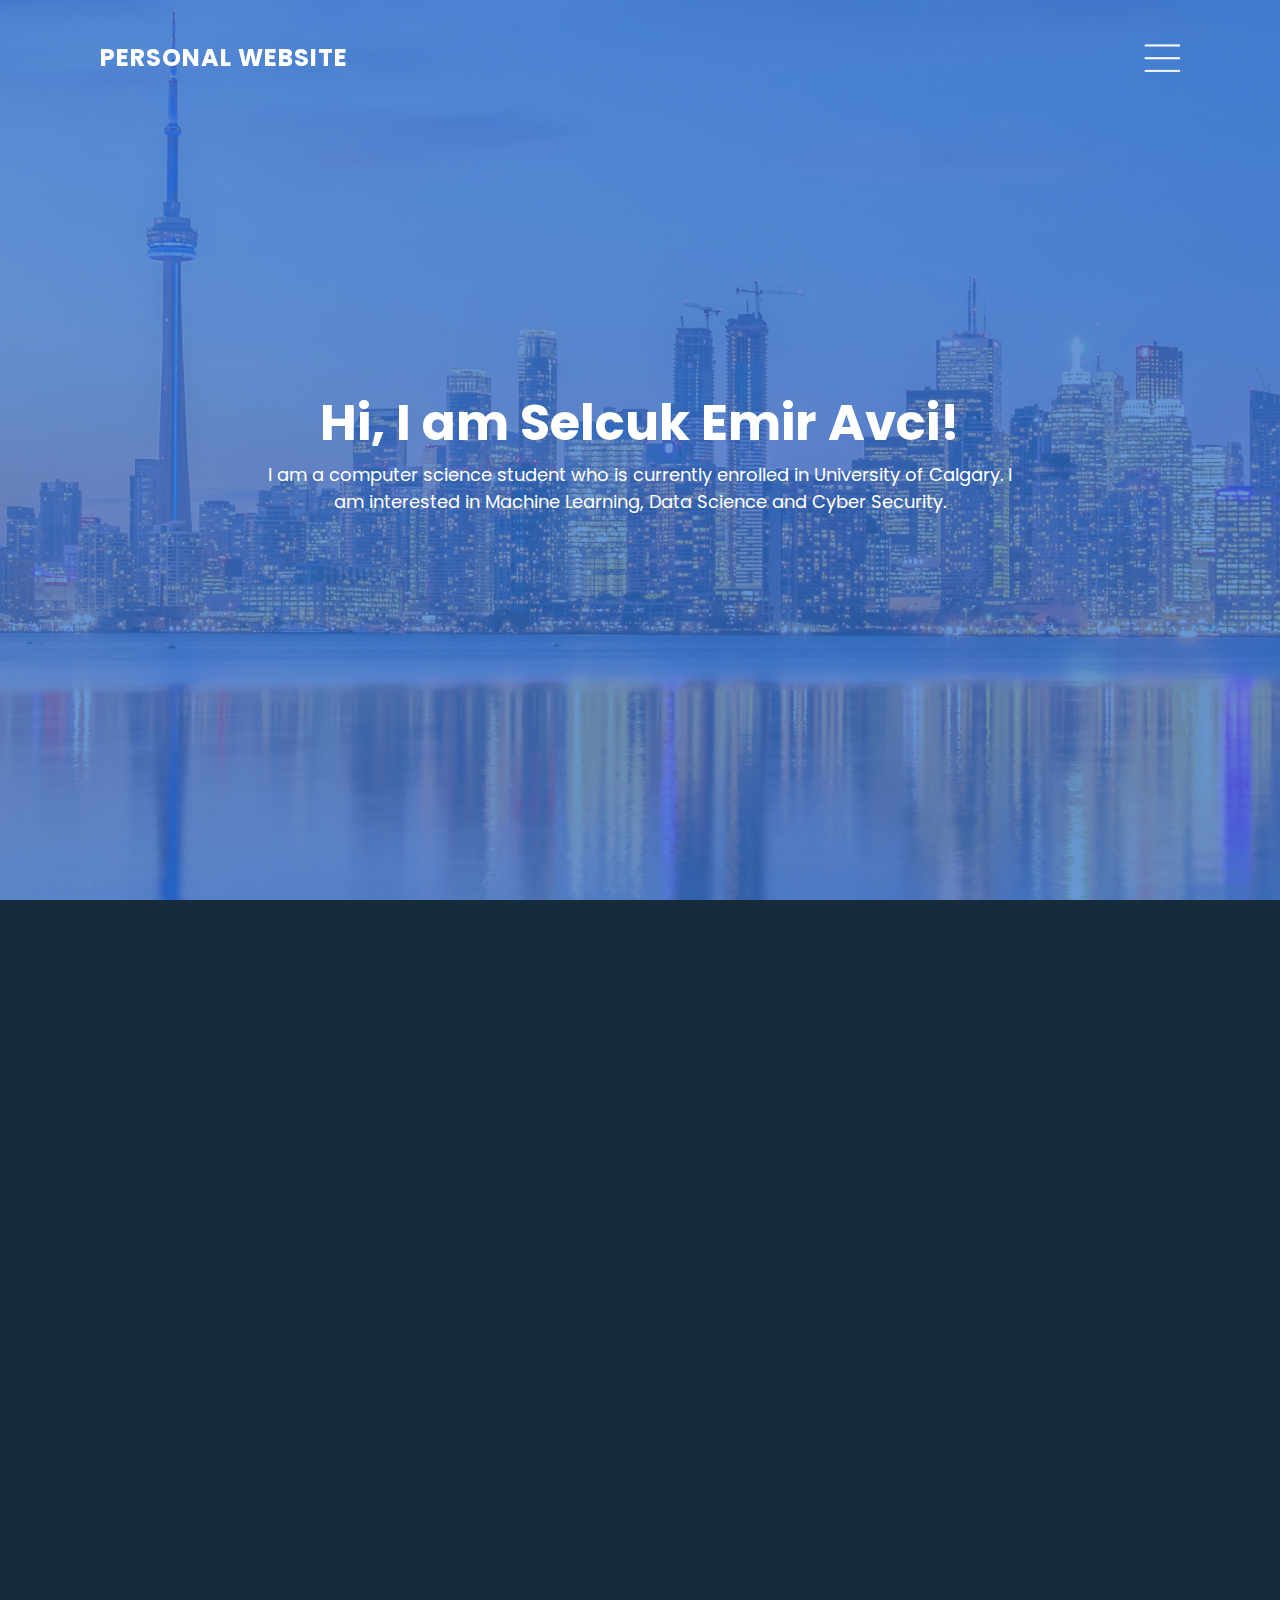
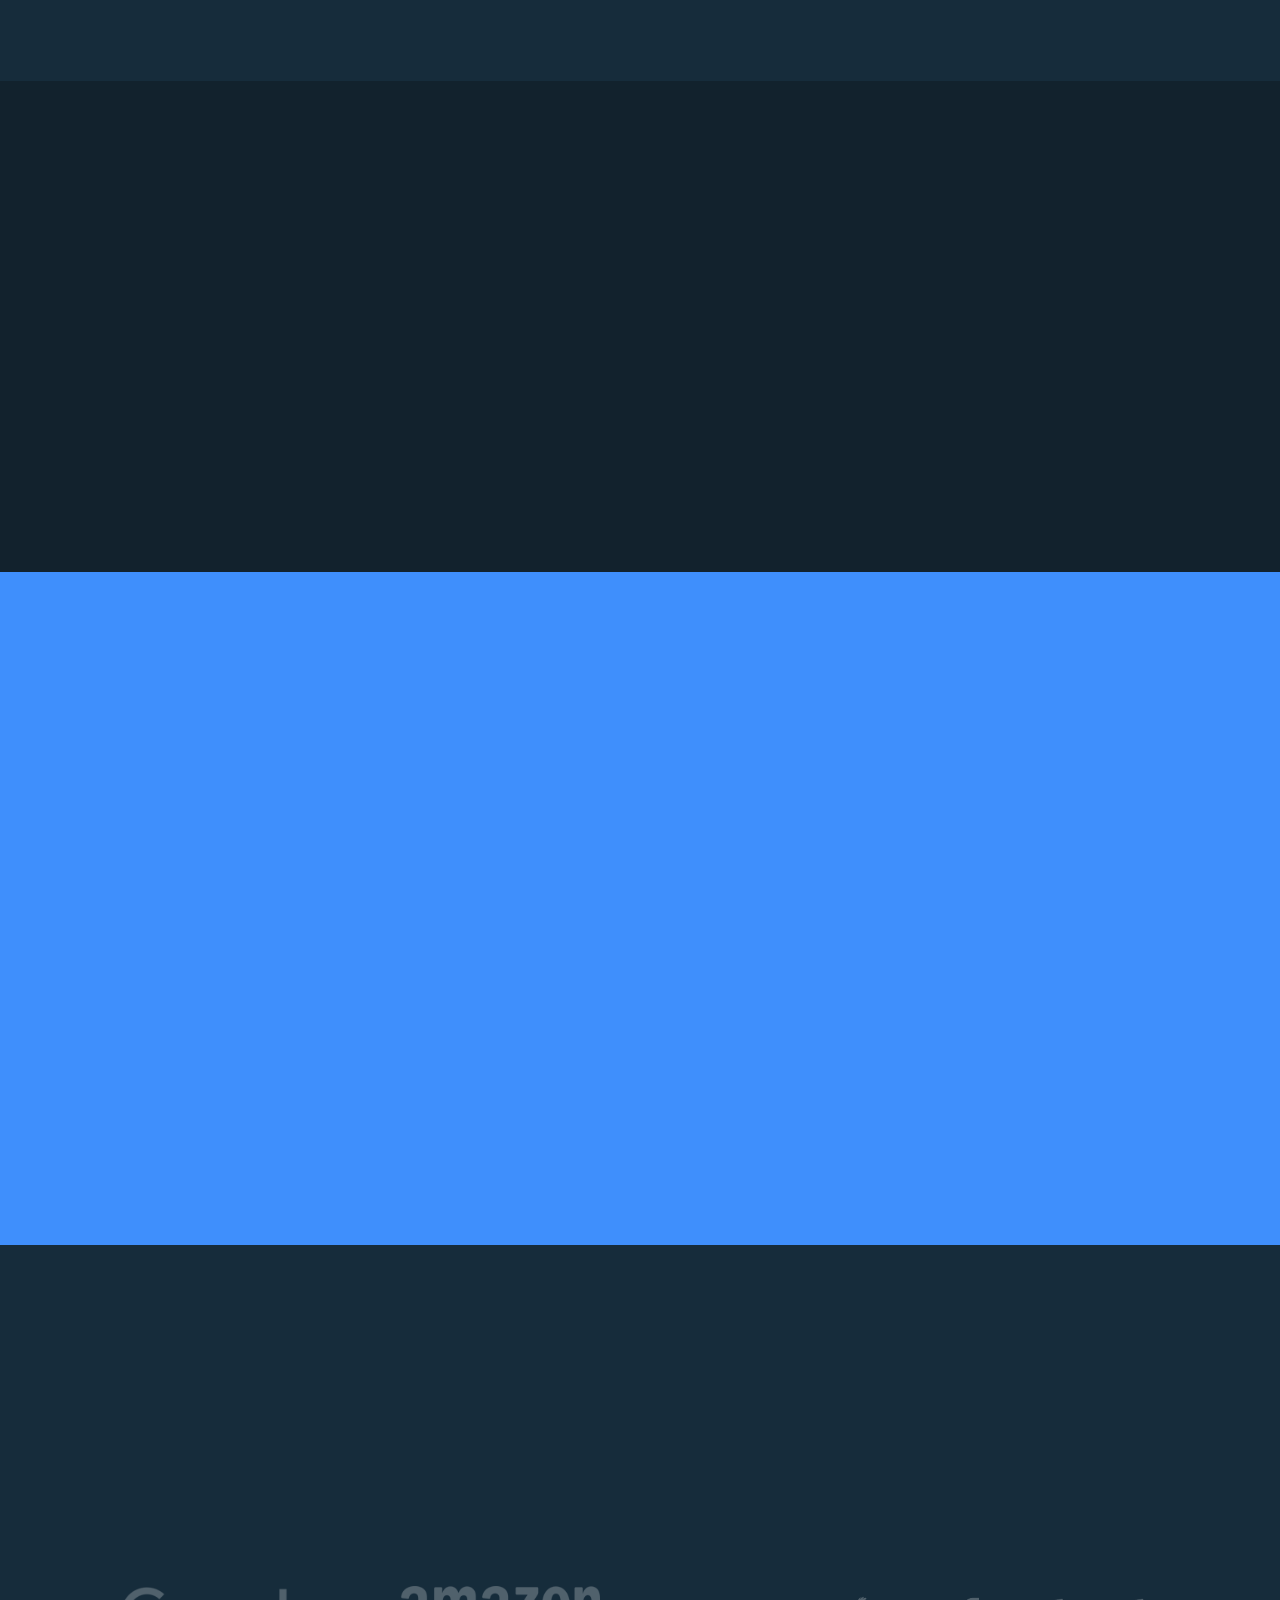
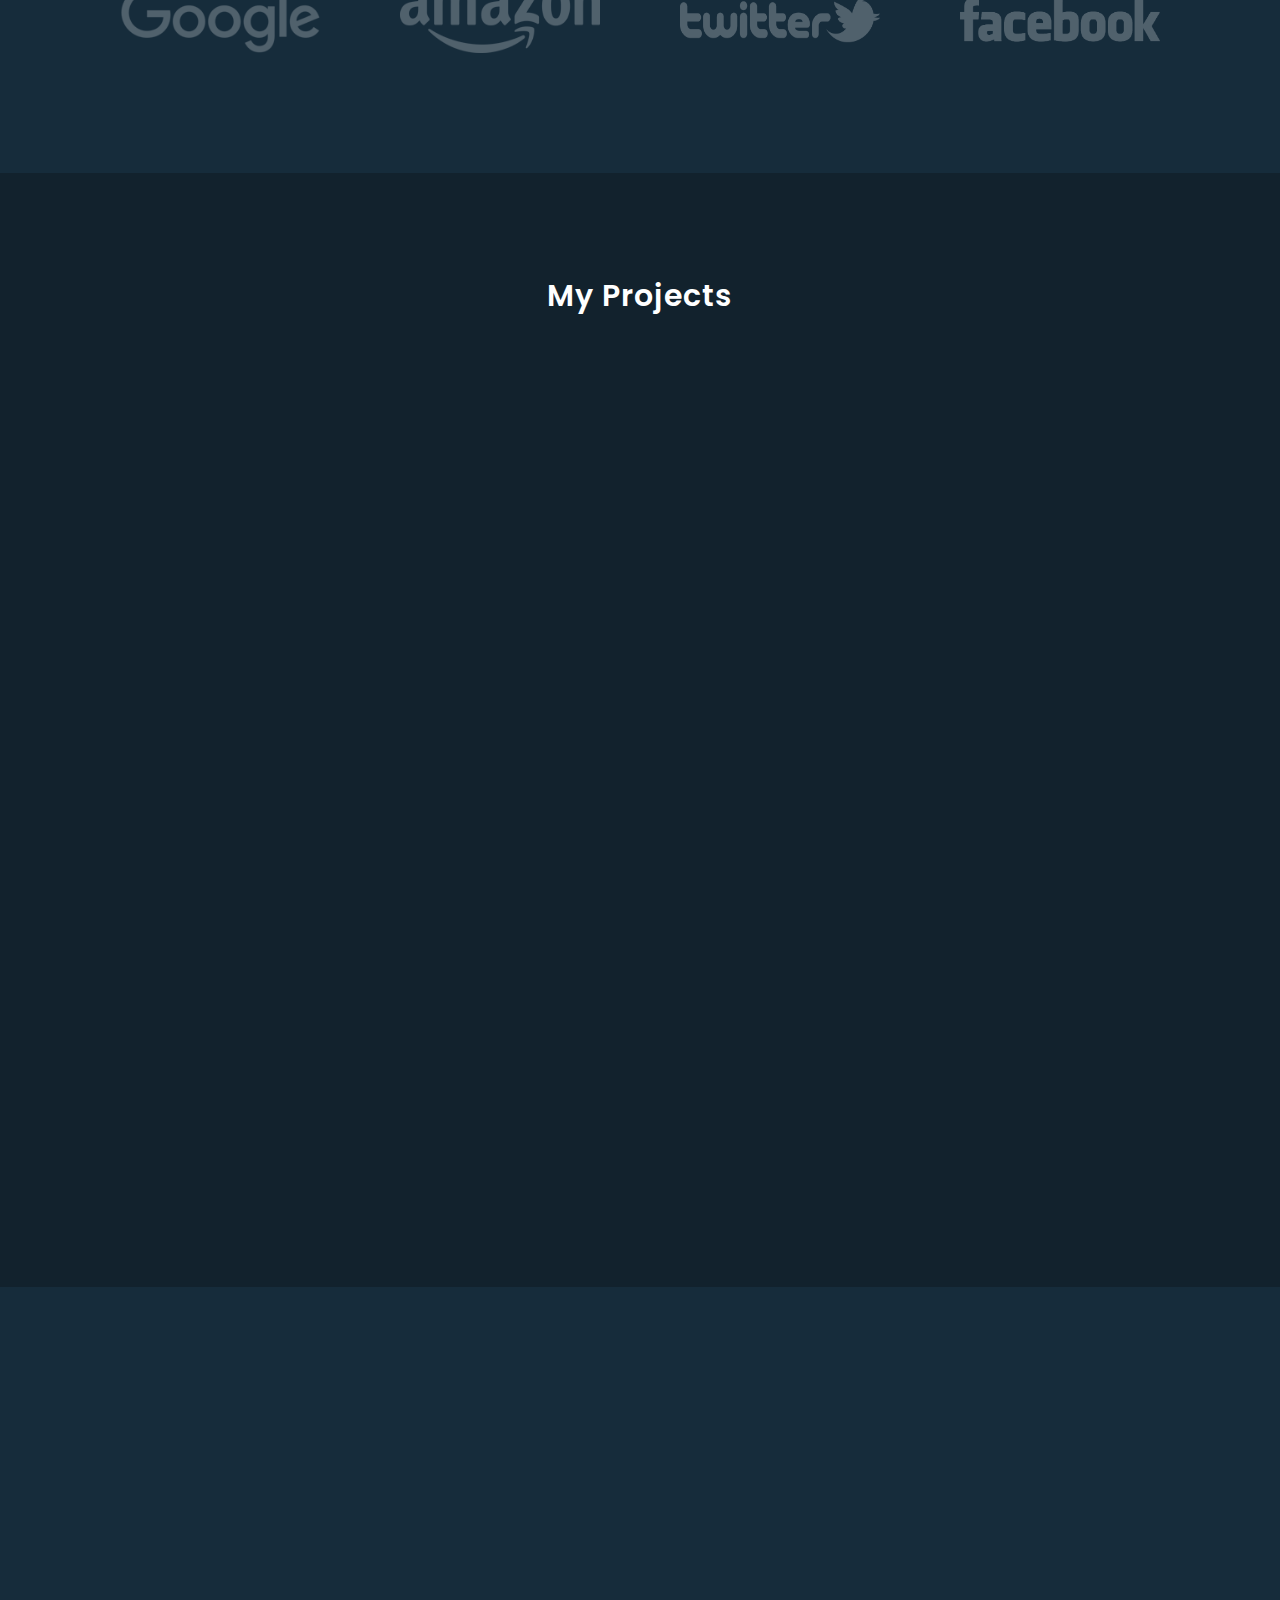
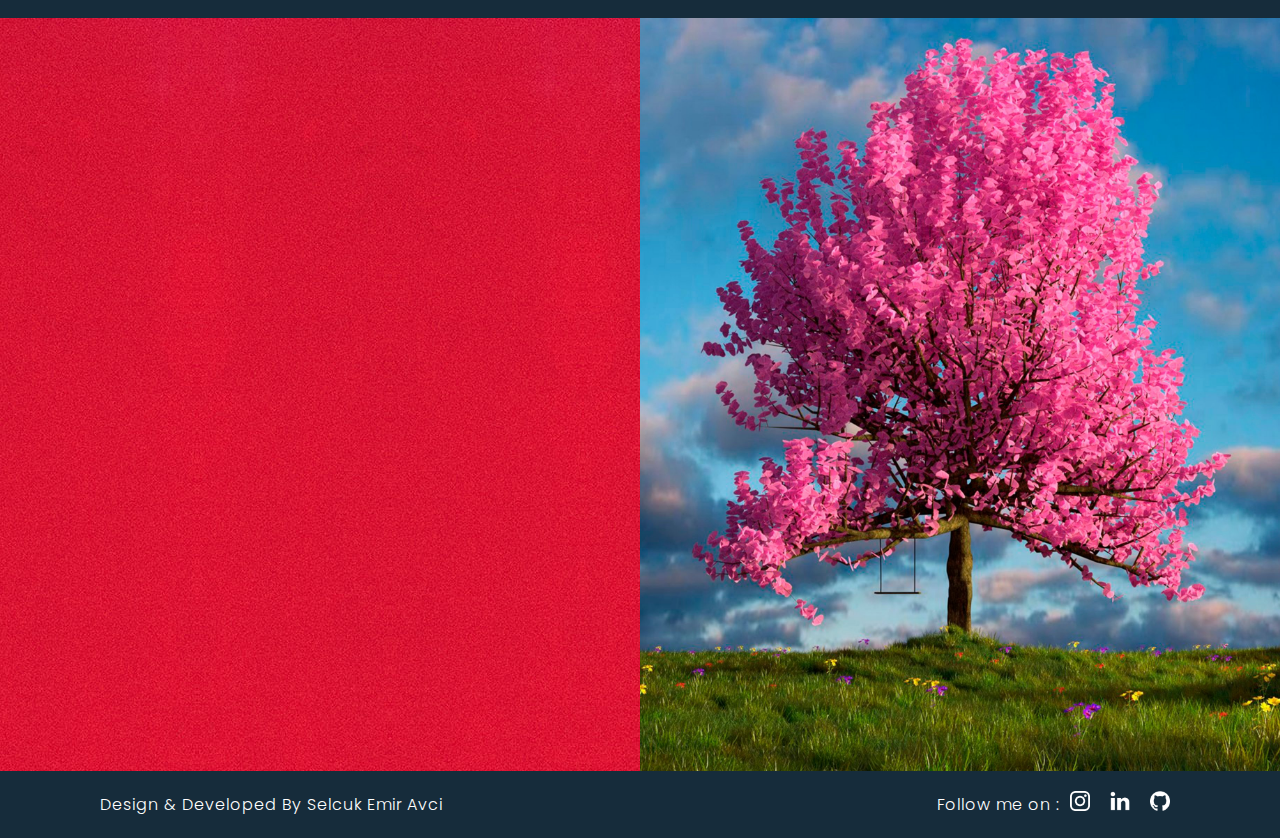
==== index.html @ d5ee976a "First commit" ====
<!DOCTYPE html>
<html lang="en">
<head>
  <meta charset="UTF-8">
  <meta name="viewport" content="width=device-width, initial-scale=1.0">
  <link rel="stylesheet" type="text/css" href="sal.css">
  <link rel="stylesheet" type="text/css" href="style.css">
  <title>Selcuk Emir Avci - Portfolio</title>
</head>
<body>
	<div class="wrapper">
		
		<!--  header -->
		<header>
			<a href="#home" class="logo">Personal Website</a>
			<div class="hlogo"></div>
			<div class="toggle" onclick="toggleClassName();"></div>
		</header>

		<!--  Sidebar -->
		<div class="sidebar">
			<ul>
				<li><a href="#home" onclick="toggleClassName();">Home</a></li>
				<li><a href="#about" onclick="toggleClassName();">About</a></li>
				<li><a href="#services" onclick="toggleClassName();">Services</a></li>
				<li><a href="#client" onclick="toggleClassName();">Interests</a></li>
				<li><a href="#testmonials" onclick="toggleClassName();">My Projects</a></li>
				<li><a href="#contact" onclick="toggleClassName();">Contact Me</a></li>
			</ul>
		</div>

		<!--  banner -->
		<div class="banner" id="home">
			<img src="images/toronto.jpg">
			<div class="content" data-sal="slide-left" data-sal-duration="500">
				<h2>Hi, I am Selcuk Emir Avci!</h2>
				<p>I am a computer science student who is currently enrolled in University of Calgary. I am interested in Machine Learning, Data Science and Cyber Security.</p>
			</div>
		</div>

		<!--  about -->
		<section class="about" id="about">
			<div class="contentBx" data-sal="slide-right" data-sal-duration="500">
				<h2 class="heading">About Me</h2>
				<p class="text">Hi! I am Selcuk Emir Avci and I enjoy working with technology. 
					I was born and raised in Istanbul/Turkey where I finished my primary school and middle school. 
					During my high school, I went to New Brunswick/Canada to finish my high school degree. 
					I am currently enrolled in University of Calgary, pursuing a Bachelor of Applied Science in Computer Science.
					<br><br>I am a person who sets high-goals and pursues them no matter what. I consider myself as creative, hard-worker and passionate. 
					My interest in Software Development started in 2016 when I decided to join a high school robotics
					competiton in Istanbul/Turkey.<br><br> Fast forward to this day, I am always trying to learn more to be a better Software Developer.
					 My goal is, creating easy/accessible solutions to make daily life easier!<br><br>
 				</p>
			</div>
			<div class="imgBx" data-sal="slide-left" data-sal-duration="500"></div>
		</section>


		<!--  service -->
		<section class="services" id="services">
			<h2 class="heading" data-sal="slide-right" data-sal-duration="500">My Services</h2>
			<p class="text" data-sal="slide-left" data-sal-duration="500">My Services include everything from Software Projects to Tutoring Services. You can be sure that you will be fully satisfied with my services. I am open for any new opportunites at the moment, my inbox is always open! Need something to be built or simply want to chat? Reach me out on social media or send me an  <a href="#contact" style="color: blue">email</a>.</p>
			<div class="container">
				<div class="serviceBx" data-sal="slide-right" data-sal-duration="500">
					<div>
						<img src="images/icon1.png">
						<h2>Design</h2>
					</div>
				</div>
				<div class="serviceBx" data-sal="slide-up" data-sal-duration="500">
					<div>
						<img src="images/icon2.png">
						<h2>Development</h2>
					</div>
				</div>
				<div class="serviceBx" data-sal="slide-left" data-sal-duration="500">
					<div>
						<img src="images/icon3.png">
						<h2>Success</h2>
					</div>
				</div>
			</div>
		</section>
		
		<!--  technologies -->
		<section class="technolgy">
			<div class="contentBx" data-sal="slide-right" data-sal-duration="500">
				<h2 class="heading">Technologies That I Use</h2>
				<p class="text">I commonly use Java and Python for my projects. However I also have knowledge of the following languages: R, CSS, HTML and Javascript! <br><br> Additional to that I have also worked in the following softwares:  Microsoft Excel, Tableau, Open Refine and RStudio.<br><br>I will make sure to use, best optional technology in your project! </p>
			</div>
			<div class="imgBx" data-sal="slide-left" data-sal-duration="500">
				<img src="images/tech.png">
			</div>
		</section>
		<!--  clients -->
		<section class="client" id="client">
			<h2 class="heading" data-sal="slide-right" data-sal-duration="500">My Personal Interests</h2>
			<p class="text" data-sal="slide-left" data-sal-duration="500"> Outside of work and school, I enjoy playing sports. Sports has played a big role in my life! I have played and participated in many different kind of sports since my childhood. Also, I love listening to music and meeting with friends! <br><br> I am currently interested in Machine Learning/AI, Data Science and Cyber Security.I want to work in one of these fields in big tech companies in the future, to make a change in the world!</p>
			<div class="imgBx">
				<img src="images/brand1.png">
				<img src="images/brand2.png">
				<img src="images/brand3.png">
				<img src="images/brand4.png">
			</div>
		</section>

		<!--  testimonials -->
		<section class="testimonials" id="testmonials">
			<h2 class="heading">My Projects</h2>
			<div class="container">
				<div class="contentBx" data-sal="slide-right" data-sal-duration="500">
					<div>
						<p>During my senior year in high school, I took place in a physics project where I completed my first real-world project. My high school had hydroponic/ garden towers; 
							however these towers had some issues with watering the plants. 
							Sometimes these towers wouldn't measure the water level right and it would cost the plants to die. 
							As a solution, I designed a self monitoring IoT plant watering system. This system had a digital screen , alarm system for low/high water levels and also an app that shows the water level with remote access. </p><br>
						<h3>Riverview High School 2019-2020</h3>
					</div>
				</div>
				<div class="contentBx" data-sal="slide-left" data-sal-duration="500">
					<div>
						<p>During the summer of my senior high school year, I executed a React.js website that generates emojis. It had a search engine where you can search any emoji and it would generate it for you! This website was also made for learning purposes.  </p><br>
						<h3>Summer 2019-2020</h3>
					</div>
				</div>
			</div>
		</section>

		<!--  contact -->
		<section class="contact">
			<div>
				<h2 class="heading" data-sal="slide-left" data-sal-duration="500">Contact Me</h2>
				<p class="text" data-sal="slide-right" data-sal-duration="500">Need anything built, want to work together or simply want to have a chat?<br><br> Drop me an e-mail at emiravc@gmail.com or simply fill out the form below and I will reply to you soon!
				</p>
			</div>
		</section>

		<section class="about" id="contact">
			<div class="contentBx redBg">
				<div class="form" data-sal="slide-right" data-sal-duration="500">
					<div class="inputBx">
						<input type="text" name="" placeholder="Full Name">
					</div>
					<div class="inputBx">
						<input type="text" name="" placeholder="Email Address">
					</div>
					<div class="inputBx">
						<input type="text" name="" placeholder="Mobile No.">
					</div>
					<div class="inputBx">
						<textarea placeholder="Write your message here..."></textarea>
					</div>
					<div class="inputBx">
						<input type="submit" value="Send" name="">
					</div>
				</div>
			</div>
			<div class="imgBx2"></div>
		</section>

		<!--  Footer -->
		<section class="footer">
			<p class="text">Design & Developed By Selcuk Emir Avci </p>
			<ul>
				<p class="text">Follow me on : </p>
				<li><a href="https://www.instagram.com/emr_avc/"><img src="images/instagram.png"></a></li>
				<li><a href="https://www.linkedin.com/in/selcukemiravci/"><img src="images/linkedin.png"></a></li>
				<li><a href="https://github.com/emiravc"><img src="images/github.png"></a></li>
			</ul>
		</section>

	</div>


	<script type="text/javascript" src="sal.js"></script>
	<script type="text/javascript">

		sal({
		  once: false,
		});

		function toggleClassName(){
			var sidebar = document.querySelector('.sidebar');
			var wrapper = document.querySelector('.wrapper');
			var toggle = document.querySelector('.toggle');
			sidebar.classList.toggle('active')
			wrapper.classList.toggle('active')
			toggle.classList.toggle('active')
		}

		window.addEventListener('scroll', function(){
			var header = document.querySelector('header');
			header.classList.toggle("sticky", window.scrollY > 0 )
		})
	</script>
</body>
</html>
---- sal.css ----
[data-sal]{transition-duration:.2s;transition-duration:var(--sal-duration,.2s);transition-delay:0s;transition-delay:var(--sal-delay,0s);transition-timing-function:ease;transition-timing-function:var(--sal-easing,ease)}[data-sal][data-sal-duration="200"]{transition-duration:.2s}[data-sal][data-sal-duration="250"]{transition-duration:.25s}[data-sal][data-sal-duration="300"]{transition-duration:.3s}[data-sal][data-sal-duration="350"]{transition-duration:.35s}[data-sal][data-sal-duration="400"]{transition-duration:.4s}[data-sal][data-sal-duration="450"]{transition-duration:.45s}[data-sal][data-sal-duration="500"]{transition-duration:.5s}[data-sal][data-sal-duration="550"]{transition-duration:.55s}[data-sal][data-sal-duration="600"]{transition-duration:.6s}[data-sal][data-sal-duration="650"]{transition-duration:.65s}[data-sal][data-sal-duration="700"]{transition-duration:.7s}[data-sal][data-sal-duration="750"]{transition-duration:.75s}[data-sal][data-sal-duration="800"]{transition-duration:.8s}[data-sal][data-sal-duration="850"]{transition-duration:.85s}[data-sal][data-sal-duration="900"]{transition-duration:.9s}[data-sal][data-sal-duration="950"]{transition-duration:.95s}[data-sal][data-sal-duration="1000"]{transition-duration:1s}[data-sal][data-sal-duration="1050"]{transition-duration:1.05s}[data-sal][data-sal-duration="1100"]{transition-duration:1.1s}[data-sal][data-sal-duration="1150"]{transition-duration:1.15s}[data-sal][data-sal-duration="1200"]{transition-duration:1.2s}[data-sal][data-sal-duration="1250"]{transition-duration:1.25s}[data-sal][data-sal-duration="1300"]{transition-duration:1.3s}[data-sal][data-sal-duration="1350"]{transition-duration:1.35s}[data-sal][data-sal-duration="1400"]{transition-duration:1.4s}[data-sal][data-sal-duration="1450"]{transition-duration:1.45s}[data-sal][data-sal-duration="1500"]{transition-duration:1.5s}[data-sal][data-sal-duration="1550"]{transition-duration:1.55s}[data-sal][data-sal-duration="1600"]{transition-duration:1.6s}[data-sal][data-sal-duration="1650"]{transition-duration:1.65s}[data-sal][data-sal-duration="1700"]{transition-duration:1.7s}[data-sal][data-sal-duration="1750"]{transition-duration:1.75s}[data-sal][data-sal-duration="1800"]{transition-duration:1.8s}[data-sal][data-sal-duration="1850"]{transition-duration:1.85s}[data-sal][data-sal-duration="1900"]{transition-duration:1.9s}[data-sal][data-sal-duration="1950"]{transition-duration:1.95s}[data-sal][data-sal-duration="2000"]{transition-duration:2s}[data-sal][data-sal-delay="50"]{transition-delay:.05s}[data-sal][data-sal-delay="100"]{transition-delay:.1s}[data-sal][data-sal-delay="150"]{transition-delay:.15s}[data-sal][data-sal-delay="200"]{transition-delay:.2s}[data-sal][data-sal-delay="250"]{transition-delay:.25s}[data-sal][data-sal-delay="300"]{transition-delay:.3s}[data-sal][data-sal-delay="350"]{transition-delay:.35s}[data-sal][data-sal-delay="400"]{transition-delay:.4s}[data-sal][data-sal-delay="450"]{transition-delay:.45s}[data-sal][data-sal-delay="500"]{transition-delay:.5s}[data-sal][data-sal-delay="550"]{transition-delay:.55s}[data-sal][data-sal-delay="600"]{transition-delay:.6s}[data-sal][data-sal-delay="650"]{transition-delay:.65s}[data-sal][data-sal-delay="700"]{transition-delay:.7s}[data-sal][data-sal-delay="750"]{transition-delay:.75s}[data-sal][data-sal-delay="800"]{transition-delay:.8s}[data-sal][data-sal-delay="850"]{transition-delay:.85s}[data-sal][data-sal-delay="900"]{transition-delay:.9s}[data-sal][data-sal-delay="950"]{transition-delay:.95s}[data-sal][data-sal-delay="1000"]{transition-delay:1s}[data-sal][data-sal-easing=linear]{transition-timing-function:linear}[data-sal][data-sal-easing=ease]{transition-timing-function:ease}[data-sal][data-sal-easing=ease-in]{transition-timing-function:ease-in}[data-sal][data-sal-easing=ease-out]{transition-timing-function:ease-out}[data-sal][data-sal-easing=ease-in-out]{transition-timing-function:ease-in-out}[data-sal][data-sal-easing=ease-in-cubic]{transition-timing-function:cubic-bezier(.55,.055,.675,.19)}[data-sal][data-sal-easing=ease-out-cubic]{transition-timing-function:cubic-bezier(.215,.61,.355,1)}[data-sal][data-sal-easing=ease-in-out-cubic]{transition-timing-function:cubic-bezier(.645,.045,.355,1)}[data-sal][data-sal-easing=ease-in-circ]{transition-timing-function:cubic-bezier(.6,.04,.98,.335)}[data-sal][data-sal-easing=ease-out-circ]{transition-timing-function:cubic-bezier(.075,.82,.165,1)}[data-sal][data-sal-easing=ease-in-out-circ]{transition-timing-function:cubic-bezier(.785,.135,.15,.86)}[data-sal][data-sal-easing=ease-in-expo]{transition-timing-function:cubic-bezier(.95,.05,.795,.035)}[data-sal][data-sal-easing=ease-out-expo]{transition-timing-function:cubic-bezier(.19,1,.22,1)}[data-sal][data-sal-easing=ease-in-out-expo]{transition-timing-function:cubic-bezier(1,0,0,1)}[data-sal][data-sal-easing=ease-in-quad]{transition-timing-function:cubic-bezier(.55,.085,.68,.53)}[data-sal][data-sal-easing=ease-out-quad]{transition-timing-function:cubic-bezier(.25,.46,.45,.94)}[data-sal][data-sal-easing=ease-in-out-quad]{transition-timing-function:cubic-bezier(.455,.03,.515,.955)}[data-sal][data-sal-easing=ease-in-quart]{transition-timing-function:cubic-bezier(.895,.03,.685,.22)}[data-sal][data-sal-easing=ease-out-quart]{transition-timing-function:cubic-bezier(.165,.84,.44,1)}[data-sal][data-sal-easing=ease-in-out-quart]{transition-timing-function:cubic-bezier(.77,0,.175,1)}[data-sal][data-sal-easing=ease-in-quint]{transition-timing-function:cubic-bezier(.755,.05,.855,.06)}[data-sal][data-sal-easing=ease-out-quint]{transition-timing-function:cubic-bezier(.23,1,.32,1)}[data-sal][data-sal-easing=ease-in-out-quint]{transition-timing-function:cubic-bezier(.86,0,.07,1)}[data-sal][data-sal-easing=ease-in-sine]{transition-timing-function:cubic-bezier(.47,0,.745,.715)}[data-sal][data-sal-easing=ease-out-sine]{transition-timing-function:cubic-bezier(.39,.575,.565,1)}[data-sal][data-sal-easing=ease-in-out-sine]{transition-timing-function:cubic-bezier(.445,.05,.55,.95)}[data-sal][data-sal-easing=ease-in-back]{transition-timing-function:cubic-bezier(.6,-.28,.735,.045)}[data-sal][data-sal-easing=ease-out-back]{transition-timing-function:cubic-bezier(.175,.885,.32,1.275)}[data-sal][data-sal-easing=ease-in-out-back]{transition-timing-function:cubic-bezier(.68,-.55,.265,1.55)}[data-sal|=fade]{opacity:0;transition-property:opacity}[data-sal|=fade].sal-animate,body.sal-disabled [data-sal|=fade]{opacity:1}[data-sal|=slide]{opacity:0;transition-property:opacity,transform}[data-sal=slide-up]{transform:translateY(20%)}[data-sal=slide-down]{transform:translateY(-20%)}[data-sal=slide-left]{transform:translateX(20%)}[data-sal=slide-right]{transform:translateX(-20%)}[data-sal|=slide].sal-animate,body.sal-disabled [data-sal|=slide]{opacity:1;transform:none}[data-sal|=zoom]{opacity:0;transition-property:opacity,transform}[data-sal=zoom-in]{transform:scale(.5)}[data-sal=zoom-out]{transform:scale(1.1)}[data-sal|=zoom].sal-animate,body.sal-disabled [data-sal|=zoom]{opacity:1;transform:none}[data-sal|=flip]{-webkit-backface-visibility:hidden;backface-visibility:hidden;transition-property:transform}[data-sal=flip-left]{transform:perspective(2000px) rotateY(-91deg)}[data-sal=flip-right]{transform:perspective(2000px) rotateY(91deg)}[data-sal=flip-up]{transform:perspective(2000px) rotateX(-91deg)}[data-sal=flip-down]{transform:perspective(2000px) rotateX(91deg)}[data-sal|=flip].sal-animate,body.sal-disabled [data-sal|=flip]{transform:none}

/*# sourceMappingURL=sal.css.map*/
---- style.css ----
@import url('https://fonts.googleapis.com/css2?family=Poppins:wght@200;300;400;500;600;700;800;900&display=swap');
*
{
	margin: 0;
	padding: 0;
	box-sizing: border-box;
	scroll-behavior: smooth;
	font-family: 'Poppins', sans-serif;
}
body
{
	background: #12222d;
	height: 1000px;
	overflow-x: hidden;
}
.wrapper
{
	position: relative;
	transition: 0.5s;
	left: 0;
}
.wrapper.active
{
	left: -400px;
}
header
{
	position: fixed;
	top: 0;
	left: 0;
	width: 100%;
	padding: 40px 100px;
	display: flex;
	justify-content: space-between;
	align-items: center;
	z-index: 10000;
	transition: 0.5s;
}
header.sticky
{
	padding: 20px 100px;
	background: #162c3b;
}
header .logo
{
	color: #fff;
	text-decoration: none;
	font-size: 24px;
	text-transform: uppercase;
	font-weight: 700;
	letter-spacing: 1px;
 }
header .toggle
{
	position: relative;
	width: 36px;
	height: 28px;
	background: url(images/toggle.png);
	background-size: cover;
	cursor: pointer;
}
header .toggle.active
{
	background: url(images/close.png);
	background-size: cover;
}
.banner
{
	position: relative;
	width: 100%;
	height: 100vh;
	display: flex;
	justify-content: center;
	align-items: center;
	background: #3475ca;
}
.banner img
{
	position: absolute;
	top: 0;
	left: 0;
	width: 100%;
	height: 100%;
	object-fit: cover;
	opacity: 0.25;
}
.banner .content
{
	position: relative;
	max-width: 750px;
	text-align: center;
}
.banner .content h2
{
	font-size: 50px;
	color: #fff;
}
.banner .content p
{
	font-size: 18px;
	color: #fff;
}
.sidebar
{
	position: fixed;
	right: -400px;
	top: 0;
	width: 400px;
	height: 100%;
	background: #12222d;
	display: flex;
	justify-content: center;
	align-items: center;
	z-index: 100;
	transition: 0.5s;
}
.sidebar.active
{
	right: 0;
}
.sidebar ul
{
	position: relative;
	display: flex;
	flex-direction: column;
}
.sidebar ul li
{
	list-style: none;
	margin: 5px 0;
}
.sidebar ul li a
{
	color: #fff;
	font-size: 30px;
	font-weight: 400;
	text-decoration: none;
}
.sidebar ul li a:hover
{
	color: #3f8ffc;
}
.about
{
	position: relative;
	width: 100%;
	background: #162c3b;
	display: flex;
}
.about .contentBx
{
	background: #162c3b;
	padding: 100px;
	width: 50%;
}
.heading
{
	position: relative;
	color: #fff;
	font-size: 30px;
	font-weight: 600;
	letter-spacing: 1px;
	margin-bottom: 10px;
}
.text
{
	position: relative;
	color: #fff;
	font-size: 16px;
	font-weight: 300;
	letter-spacing: 1px;
}
.about .imgBx
{
	position: relative;
	width: 50%;
	background-image: url(images/window.jpg);
	background-size: cover;
	background-position: center; 
}
.services
{
	position: relative;
	background: #12222d;
	text-align: center;
	padding: 100px;
}
.container
{
	width: 100%;
	display: flex;
	justify-content: space-between;
	align-items: center;
	flex-wrap: wrap;
	margin-top: 60px;
}
.container .serviceBx
{
	position: relative;
	background: #fff;
	width: 350px;
	height: 400px;
	display: flex;
	justify-content: center;
	align-items: center;
	z-index: 1000;
}
.container .serviceBx img
{
	max-width: 100px;
}
.container .serviceBx h2
{
	font-weight: 500px;
	font-size: 20px;
	letter-spacing: 1px;
}
.technolgy
{
	position: relative;
	background: #3f8ffc;
	width: 100%;
	padding: 100px;
	padding-top: 300px;
	margin-top: -300px;
	display: flex;
	justify-content: space-between;
	align-items: center;
}
.technolgy .contentBx
{
	position: relative;
	max-width: 800px;
}
.technolgy .imgBx
{
	position: relative;
	max-width: 250px;
}
.technolgy .imgBx img
{
	max-width: 100%;
	filter: invert(1);
}
.client
{
	position: relative;
	padding: 100px;
	background: #162c3b;
	text-align: center;
}
.client .imgBx
{
	display: flex;
	justify-content: space-between;
	text-align: center;
	flex-wrap: wrap;
	margin-top: 40px;
}
.client .imgBx img
{
	display: inline-block;
	position: relative;
	max-width: 200px;
	margin: 20px;
	opacity: 0.25;
	cursor: pointer;
}
.client .imgBx img:hover
{
	opacity: 1;
}
.testimonials
{
	position: relative;
	padding: 100px;
	background: #12222d;
	text-align: center;
}
.testimonials .container
{
	display: flex;
	justify-content: center;
	align-items: center;
	margin: 40px;
	flex-wrap: wrap;
}
.testimonials .container .contentBx
{
	position: relative;
	background: #fff;
	padding: 60px 50px;
	margin: 10px;
	width: 540px;
	text-align: left;
	display: flex;
	justify-content: center;
	align-items: center;
}
.testimonials .container .contentBx p
{
	font-style: italic;
}
.testimonials .container .contentBx h3
{
	width: 100%;	
	text-align: right;
	font-weight: 500;
	color: #3f8ffc;
}
.contact
{
	position: relative;
	padding: 100px;
	text-align: center;
	background: #162c3b;
}
.about .imgBx2
{
	position: relative;
	width: 50%;
	background-image: url(images/pink.jpg);
	background-size: cover;
	background-position: center; 
}
.redBg
{
	background-image: url(images/red.jpg) !important;
	background-size: cover;
	background-position: center; 
}
.form
{
	position: relative;
}
.form .inputBx
{
	margin-bottom: 40px;
}
.form .inputBx input
{
	width: 100%;
	background: transparent;
	box-shadow: none;
	border: none;
	outline: none;
	padding: 10px 0;
	font-size: 18px;
	font-weight: 300;
	color: #fff;
	border-bottom: 2px solid #fff;
}
.form .inputBx input::placeholder,
.form .inputBx textarea::placeholder
{
	color: #fff;
}
.form .inputBx textarea
{
	width: 100%;
	background: transparent;
	box-shadow: none;
	border: none;
	outline: none;
	padding: 10px 0;
	font-size: 18px;
	font-weight: 300;
	color: #fff;
	min-height: 150px;
	border-bottom: 2px solid #fff;
}
.form .inputBx input[type="submit"]
{
	width: 150px;
	background: #fff;
	color: #111;
	cursor: pointer;
	font-weight: 400;
}
.footer
{
	position: relative;
	background: #162c3b;
	padding: 20px 100px;
	display: flex;
	justify-content: space-between;
	align-items: center;
}

.footer ul
{
	display: flex;
	justify-content: center;
	align-items: center;
}
.footer ul li
{
	list-style: none;
}
.footer ul li a
{
	text-decoration: none;
	display: inline-block;
	margin: 0 10px;
}
.footer ul li a img
{
	max-width: 20px;
	filter: invert(1);
}
@media (max-width: 991px)
{
	header,
	header.sticky
	{
    	padding: 20px 50px;
	}
	.sidebar ul li a
	{
	    font-size: 24px;
	}
	.banner
	{
    	padding: 50px;
	}
	.banner .content h2
	{
	    font-size: 36px;
	}
	.banner .content p
	{
	    font-size: 16px;
	}
	.about
	{
	    flex-direction: column;
	}
	.about .contentBx
	{
	    background: #162c3b;
	    padding: 50px;
	    width: 100%;
	}
	.about .imgBx
	{
	    min-height: 400px;
	    width: 100%;
	}
	.services
	{
	    padding: 50px;
	}
	.container
	{
	    justify-content: center;
	    margin-top: 20px;
	}
	.container .serviceBx
	{
	    width: 300px;
	    height: 300px;
	    margin: 20px;
	}
	.technology
	{
	    padding: 50px;
	    padding-top: 300px;
	    margin-top: -300px;
	    justify-content: center;
	    flex-direction: column;
	}
	.technology .imgBx
	{
	    margin-top: 40px;
	}
	.interests
	{
	    padding: 50px;
	}
	.interests .imgBx
	{
    	justify-content: center;
	}
	.testimonials
	{
	    padding: 50px;
	}
	.testimonials .container
	{
	    margin: 0;
	}
	.testimonials .container .contentBx
	{
	    padding: 40px 30px;
	}
	.contact
	{
	    padding: 50px;
	}
	.footer
	{
	    padding: 20px 50px;
	    flex-direction: column;
	    justify-content: center;
	    align-items: center;
	}
	.footer p
	{
		text-align: center;
	}
	.footer ul
	{
	    margin-top: 20px;
	}
}
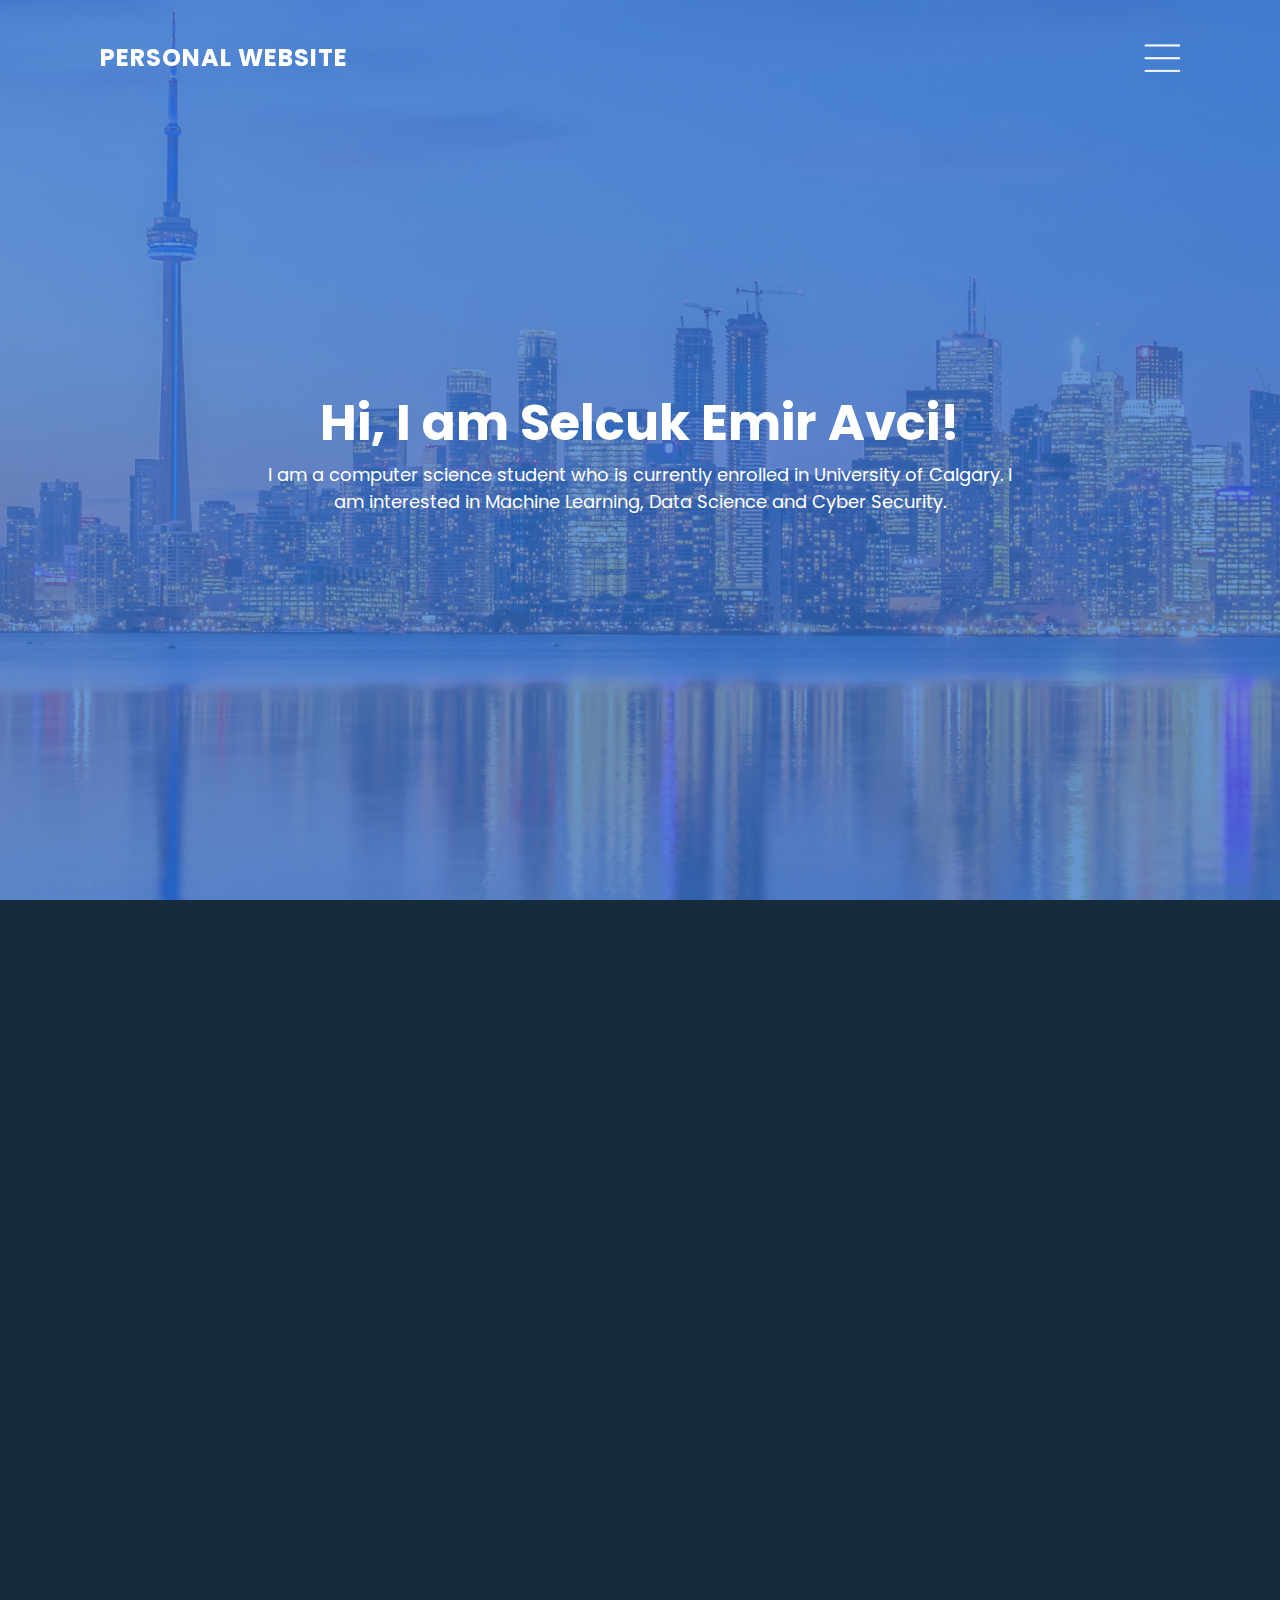
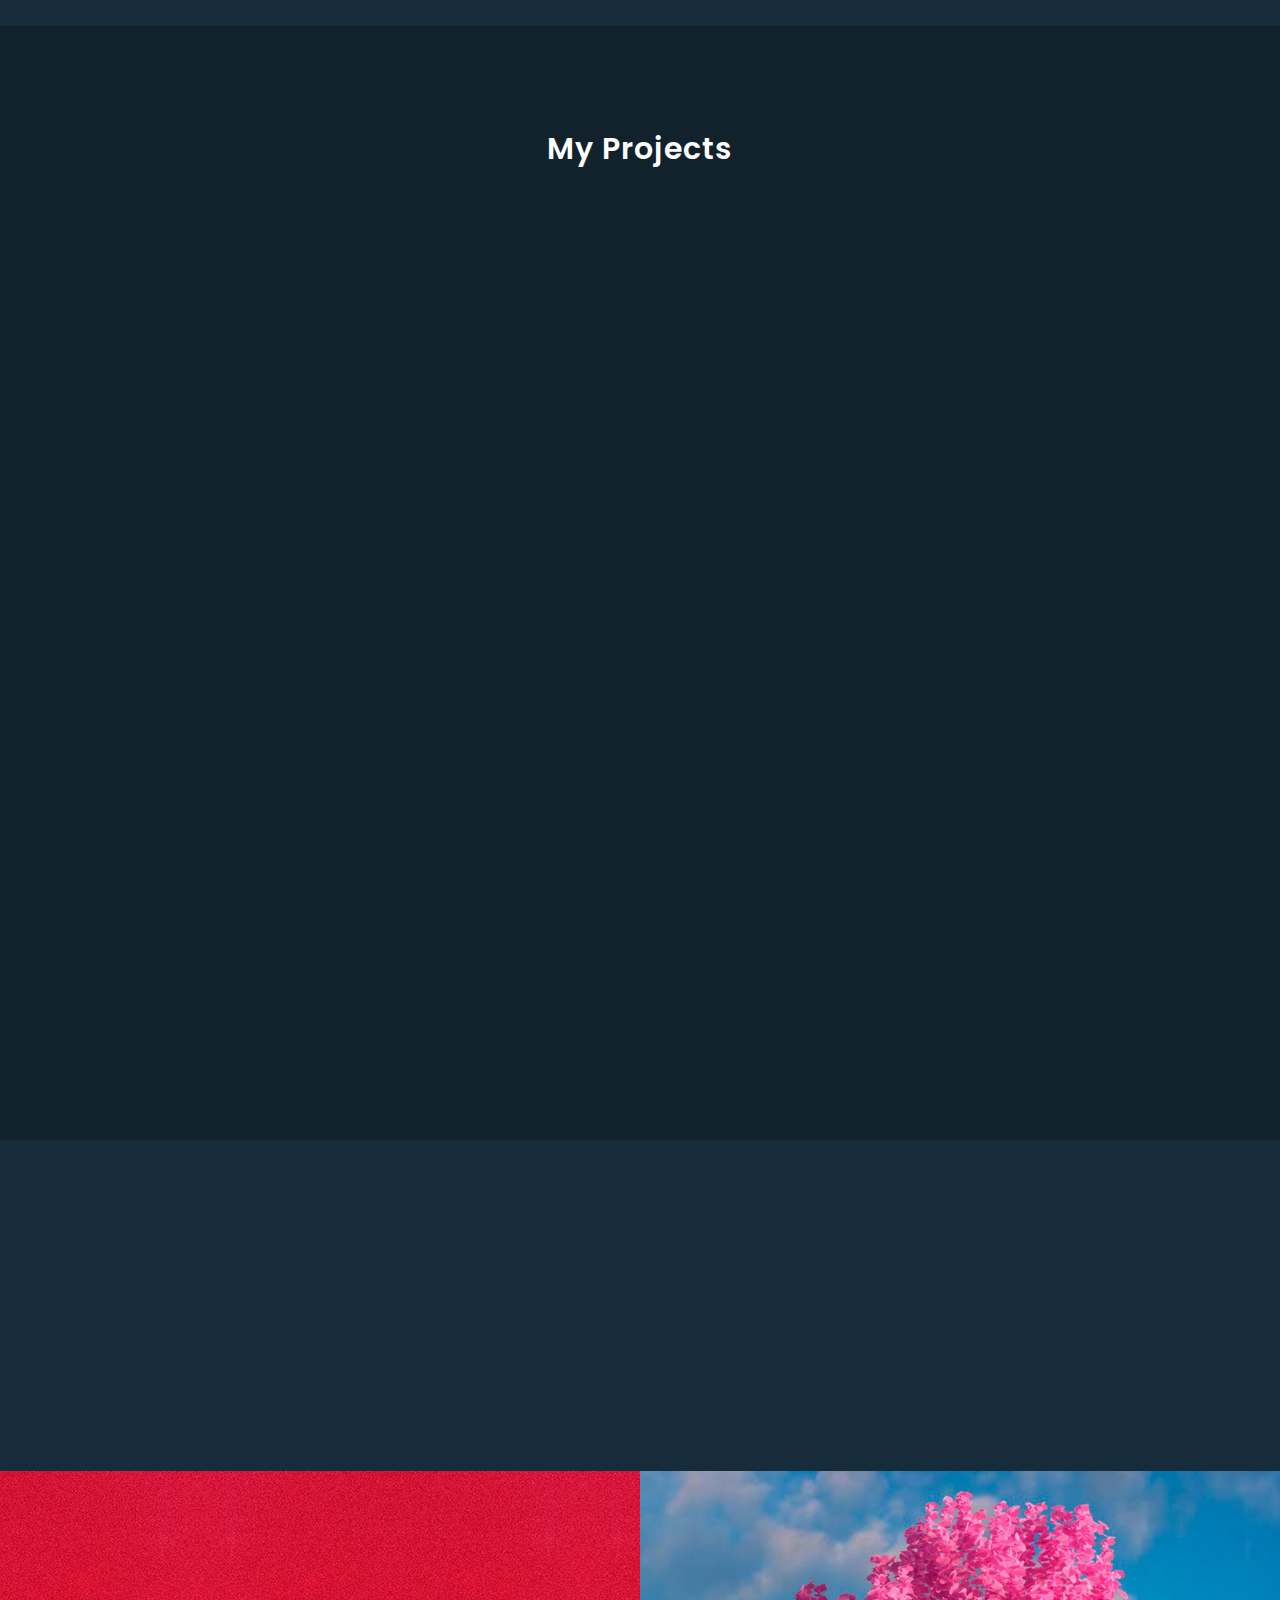
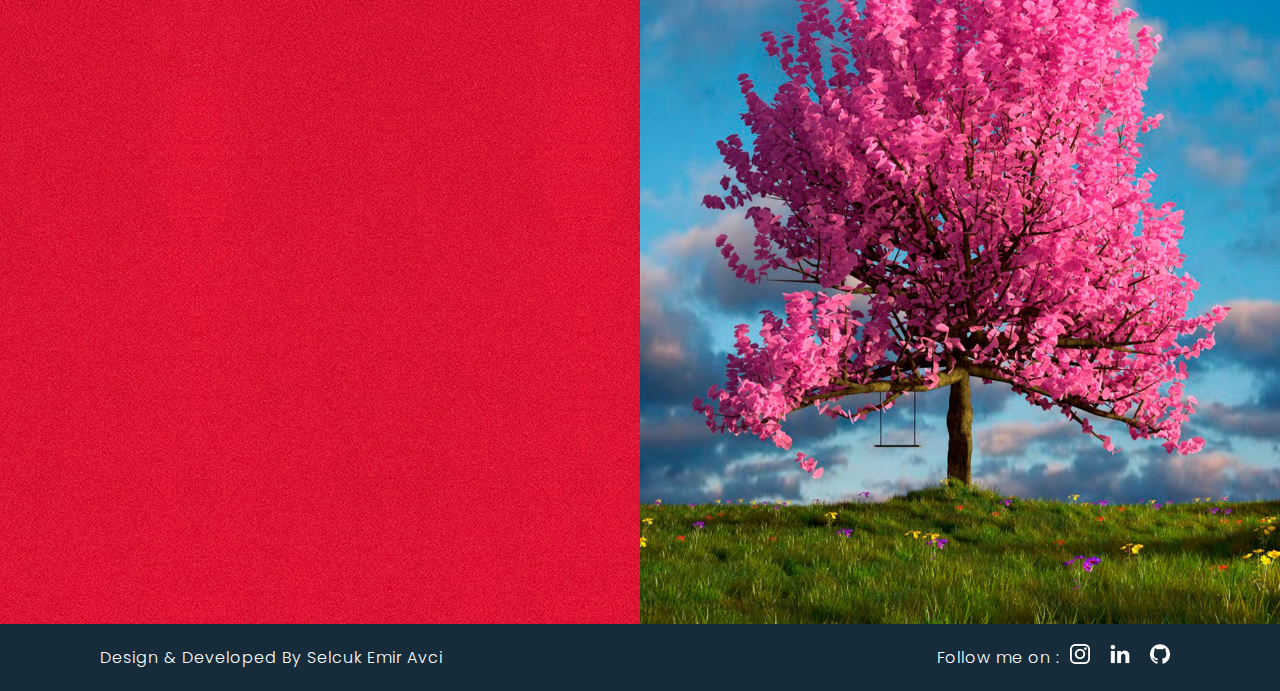
==== commit 67f1795d: "Update index.html" ====
--- a/index.html
+++ b/index.html
@@ -95,13 +95,7 @@
 		<!--  clients -->
 		<section class="client" id="client">
 			<h2 class="heading" data-sal="slide-right" data-sal-duration="500">My Personal Interests</h2>
-			<p class="text" data-sal="slide-left" data-sal-duration="500"> Outside of work and school, I enjoy playing sports. Sports has played a big role in my life! I have played and participated in many different kind of sports since my childhood. Also, I love listening to music and meeting with friends! <br><br> I am currently interested in Machine Learning/AI, Data Science and Cyber Security.I want to work in one of these fields in big tech companies in the future, to make a change in the world!</p>
-			<div class="imgBx">
-				<img src="images/brand1.png">
-				<img src="images/brand2.png">
-				<img src="images/brand3.png">
-				<img src="images/brand4.png">
-			</div>
+			<p class="text" data-sal="slide-left" data-sal-duration="500"> Outside of work and school, I enjoy playing sports. Sports has played a big role in my life! I have played and participated in many different kind of sports since my childhood. Also, I love listening to music and meeting with friends! <br><br> I am currently interested in Machine Learning/AI, Data Science and Cyber Security.I want to work in one of these fields to make a change in the world!</p>
 		</section>
 
 		<!--  testimonials -->
@@ -194,4 +188,4 @@
 		})
 	</script>
 </body>
-</html>+</html>
